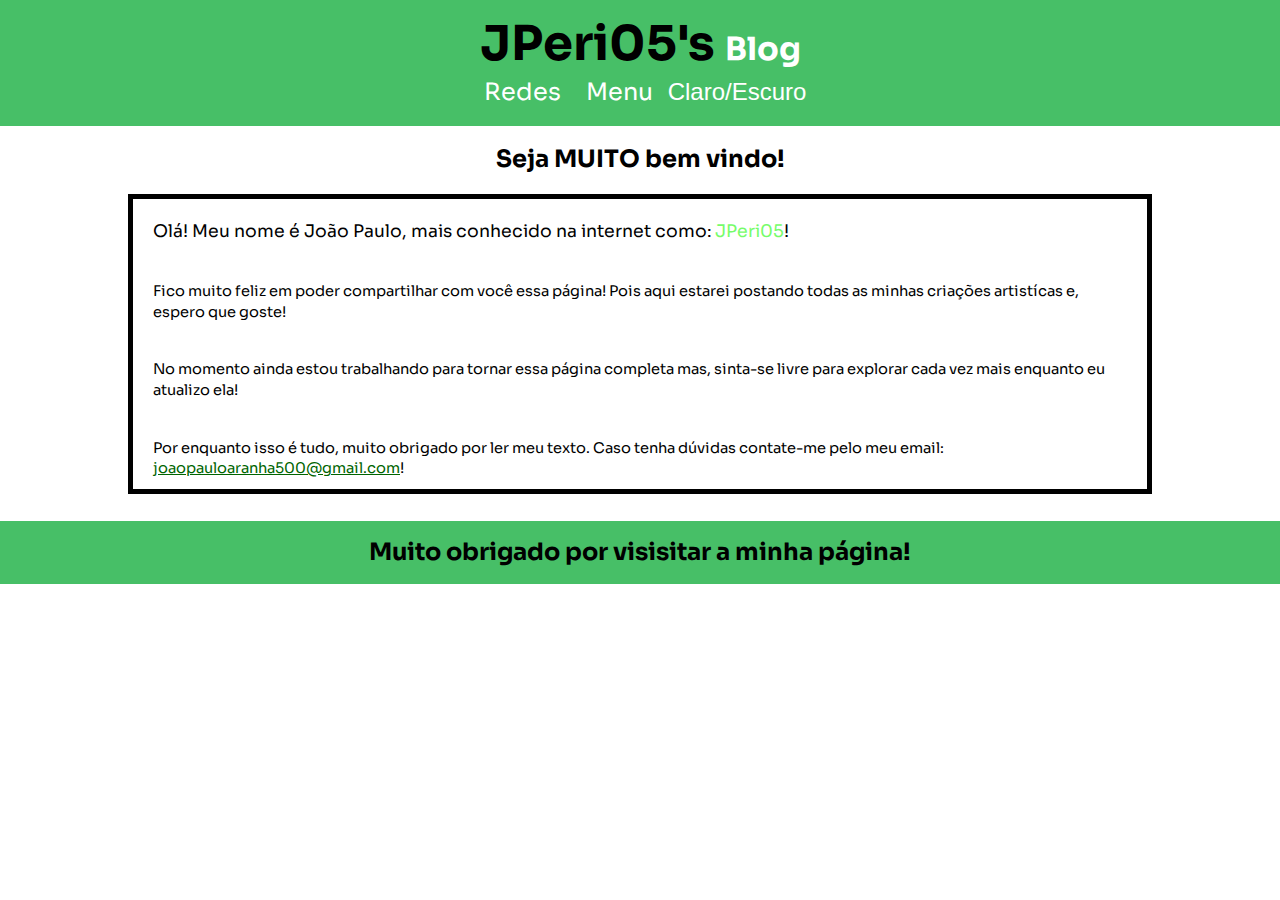
==== index.html @ 5de3185d "Acrescentando menu de navegação" ====
<!DOCTYPE html>
<html lang="pt-br">
<head>
    <meta charset="UTF-8">
    <meta name="viewport" content="width=device-width, initial-scale=1.0">
    <link rel="stylesheet" href="style.css">
    <title>JPeri05</title>
</head>
<body class="light-mode">
    <header>
        <div class="header-box">
            <h1 class="header-title">JPeri05's <span class="title-span">Blog</span></h1>
        </div>
        <div class="navbox">
          <nav class="navbar">
	<ul>
		<li><a href="#">Redes</a></li>
		<li>
			<a href="#">Menu</a>
			<ul>
				<li><a href="#">Sobre</a></li>
				<li><a href="#">Blog</a></li>
				<li><a href="#">Galeria</a></li>
			</ul>
		</li>
		<li><button id="toggle-button">Claro/Escuro</button></li>
	</ul>
</nav>
        </div>
    </header>
    <main>
        <section class="main-section">
            <h1 class="title">Seja MUITO bem vindo!</h1>
            <div class="main-box1">
                <article class="main-article">
                    <p>
                        <span class="article-span">Olá! Meu nome é João Paulo, mais conhecido na internet como:</span> <span class="name-span">JPeri05</span><span class="article-span">!</span>
                    </p>
                    <br>
                    <p>
                        Fico muito feliz em poder compartilhar com você essa página! Pois aqui estarei postando todas as minhas criações artistícas e, espero que goste!
                    </p>
                    <br>
                    <p>
                        No momento ainda estou trabalhando para tornar essa página completa mas, sinta-se livre para explorar cada vez mais enquanto eu atualizo ela!
                    </p>
                    <br>
                    <p>
                        Por enquanto isso é tudo, muito obrigado por ler meu texto. Caso tenha dúvidas contate-me pelo meu email: <span class="span-email">joaopauloaranha500@gmail.com</span>!
                    </p>
                </article>
            </div>
        </section>
    </main>
    <footer>
        <div>
            <article class="footer-text">
                <h1 class="footer-title">Muito obrigado por visisitar a minha página!</h1>
            </article>
        </div>
    </footer>
    <script src="javascript.js"></script>
</body>
</html>
---- style.css ----
@import url('https://fonts.googleapis.com/css2?family=Sora:wght@100;200;300;400;500;600;700;800&display=swap');
  
 * { 
     margin: 0; 
     padding: 0; 
     box-sizing: border-box; 
 } 
 :root { 
     --color-box: #47bf67;
     --darkcolor-box: #2d6e3e;
     --color-special: #76fc6a; 
 }
 @media (min-width: 1600px){
   body { 
     width: 100%; 
     height: 100vh; 
     font-size: 16pt; 
     font-family: 'Sora', sans-serif; 
 } 
 header { 
     width: 100%; 
     height: auto; 
     margin-bottom: 2vh;
     background-color: var(--color-box);
     padding: 15px;
 }
 .header-title { 
     font-size: 3rem; 
     text-align: left;
 } 
 .title-span { 
     font-size: 2rem; 
     color: #fff; 
 } 
 .title { 
     font-size: 2.5rem;
     line-height: 1.4;
 } 
 .main-section { 
     text-align: center;
     line-height: 1.4;
     margin-top: 2vh
 } 
 .main-box1 { 
     display: flex; 
     flex-direction: row; 
     justify-content: center; 
 } 
 .main-article { 
     width: 50%; 
     height: auto; 
     text-align: left; 
     line-height: 1.4; 
     padding: 20px 20px 10px 20px; 
     border: #000 5px solid; 
 } 
 .main-article p { 
     font-size: 20px; 
 } 
 .name-span { 
     font-size: 2rem; 
     color: var(--color-special); 
 } 
 .article-span { 
     font-size: 2rem; 
 } 
 .span-email { 
     color: darkgreen; 
     text-decoration: underline; 
 } 
 footer { 
     width: 100%; 
     height: auto; 
     margin-top: 2vh;
     background-color: var(--color-box);
     line-height: 1.4;
     padding: 15px;
 }
 .footer-title { 
     font-size: 2rem; 
 }
 }
 
 @media (max-width: 600px) {
 } 
 body { 
     width: 100%; 
     height: 100vh; 
     font-size: 20pt; 
     font-family: 'Sora', sans-serif; 
 } 
 header { 
     width: 100%; 
     height: auto; 
     margin-bottom: 2vh;
     background-color: var(--color-box);
     padding: 15px;
     line-height: 1.2;
     text-align: center;
 }
 .header-title { 
     font-size: 3rem; 
 } 
 .title-span { 
     font-size: 2rem; 
     color: #fff; 
 } 
 .title { 
     font-size: 1.5rem;
     text-align: center;
 } 
 .main-section { 
     text-align: center; 
 } 
 .main-box1 { 
     display: flex; 
     flex-direction: row; 
     justify-content: center; 
 } 
 .main-article { 
     margin-top: 20px; 
     width: 80%; 
     height: auto; 
     text-align: left; 
     line-height: 1.4; 
     padding: 20px 20px 10px 20px; 
     border: #000 5px solid; 
 } 
 .main-article p { 
     font-size: 11pt; 
 } 
 .name-span { 
     font-size: 13pt; 
     color: var(--color-special); 
 } 
 .article-span { 
     font-size: 13pt; 
 } 
 .span-email { 
     color: darkgreen; 
     text-decoration: underline; 
 } 
 footer { 
     width: 100%; 
     height: auto; 
     margin-top: 3vh;
     background-color: var(--color-box);
     line-height: 1.4;
     padding: 15px;
 }
 .footer-title { 
     font-size: 1.5rem;
     text-align: center;  
 }
.light-mode {
  background-color: #fff;
  color: #000;
}
.light-mode article {
  border-color: #000;
}
.dark-mode {
  background-color: #000;
  color: #fff;
}
.dark-mode article {
  border-color: #fff;
}
.dark-mode .title-span {
  color: #000;
}
.dark-mode header {
  background-color: var(--darkcolor-box);
}
.dark-mode footer {
  background-color: var(--darkcolor-box);
}
.light-mode .navbar li {
  background: var(--color-box);
}
.dark-mode .navbar li {
  background: var(--darkcolor-box);
}
.dark-mode .navbox {
  background: var(--darkcolor-box);
}
.dark-mode #toggle-button {
  background-color: var(--darkcolor-box);
  font-size: 1.5rem;
  color: #000;
  cursor: pointer;
  border: none;
}
.light-mode #toggle-button {
  background-color: var(--color-box);
  color: #fff;
  font-size: 1.5rem;
  cursor: pointer;
  border: none;
}
#toggle-button:hover {
  background-color: #333;
  color: #fff;
}
.light-mode .header-box {
  background: var(--color-box);
}
.dark-mode .header-box {
  background: var(--darkcolor-box);
}
 .light-mode .navbox {
    display: flex;
    flex-direction: row;
    background: var(--color-box);
  }
  .dark-mode .navbox {
    display: flex;
    flex-direction: row;
    background: var(--darkcolor-box);
  }
 .dark-mode .navbar {
   background-color: var(--darkcolor-box);
   position: relative;
   z-index: 999;
   width: 100%;
   font-size: 1.5rem;
   color: #fff;
 }
.light-mode .navbar {
		background-color: var(--color-box);
		position: relative;
		z-index: 999;
		width: 100%;
		font-size: 1.5rem;
		color: #000;
	}
	.dark-mode .navbar ul {
	  list-style-type: none;
	 background: var(--darkcolor-box);
	}
	.light-mode .navbar ul {
		list-style-type: none;
		background: var(--color-box);
	}
	.navbar li {
		display: inline-block;
	}
	.light-mode .navbar li a {
		color: white;
		display: block;
		padding: 5px 10px;
		text-decoration: none;
	}
	.dark-mode .navbar li a {
	  color: #000;
	  display: block;
	  padding: 5px 10px;
	  text-decoration: none;
	}
	.navbar ul ul {
		position: absolute;
		display: none;
	}
	.navbar ul ul li {
		display: block;
	}
	.navbar li:hover ul {
		display: block;
	}
	.navbar ul ul li a:hover {
		background-color: #555;
	}
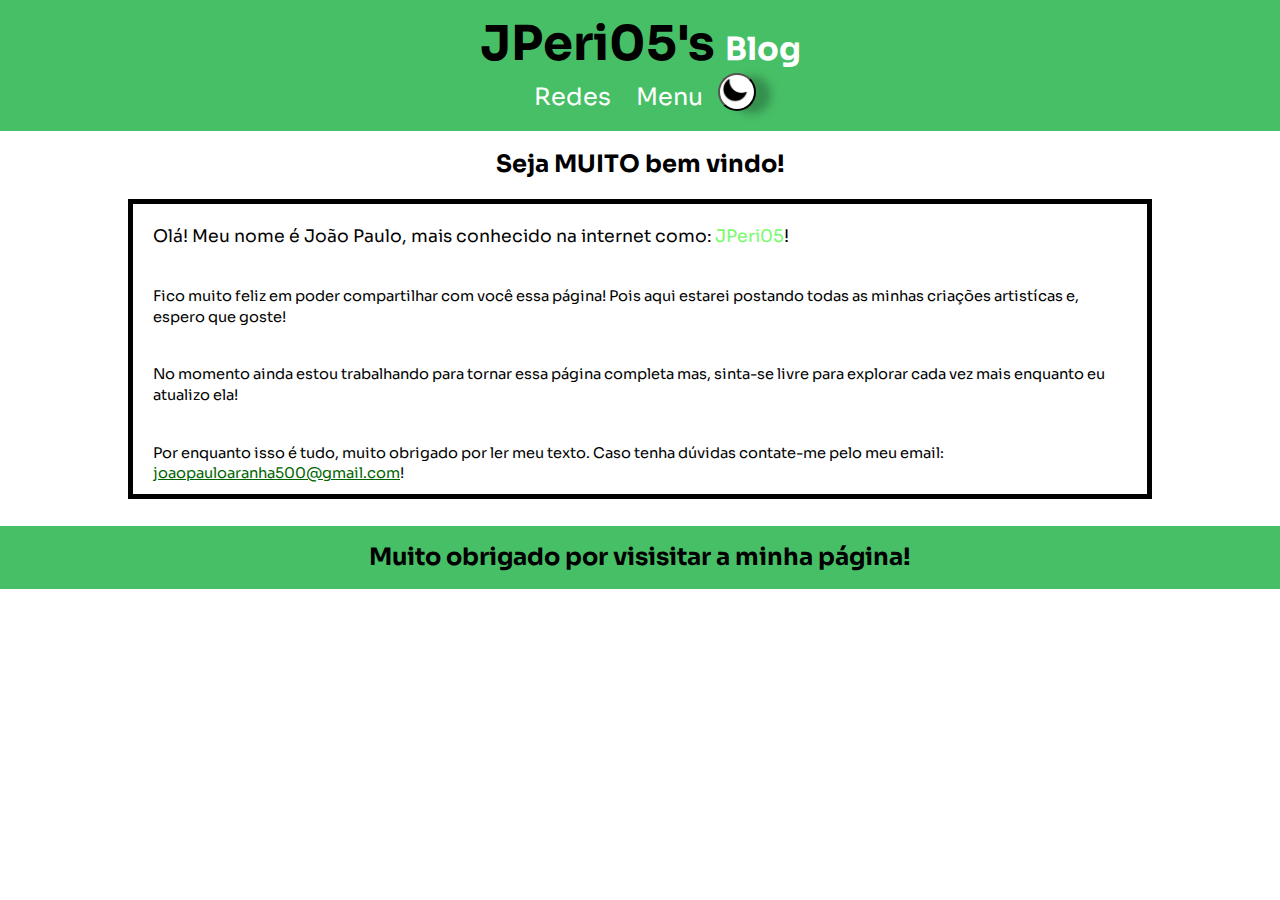
==== commit e86b971f: "Corrigndo modo escuro e  + novo estilo do botão" ====
--- a/index.html
+++ b/index.html
@@ -1,31 +1,38 @@
 <!DOCTYPE html>
 <html lang="pt-br">
+
 <head>
     <meta charset="UTF-8">
     <meta name="viewport" content="width=device-width, initial-scale=1.0">
     <link rel="stylesheet" href="style.css">
     <title>JPeri05</title>
 </head>
+
 <body class="light-mode">
     <header>
         <div class="header-box">
             <h1 class="header-title">JPeri05's <span class="title-span">Blog</span></h1>
         </div>
         <div class="navbox">
-          <nav class="navbar">
-	<ul>
-		<li><a href="#">Redes</a></li>
-		<li>
-			<a href="#">Menu</a>
-			<ul>
-				<li><a href="#">Sobre</a></li>
-				<li><a href="#">Blog</a></li>
-				<li><a href="#">Galeria</a></li>
-			</ul>
-		</li>
-		<li><button id="toggle-button">Claro/Escuro</button></li>
-	</ul>
-</nav>
+            <nav class="navbar">
+                <ul>
+                    <li><a href="#">Redes</a></li>
+                    <li>
+                        <a href="#">Menu</a>
+                        <ul>
+                            <li><a href="#">Sobre</a></li>
+                            <li><a href="#">Blog</a></li>
+                            <li><a href="#">Galeria</a></li>
+                        </ul>
+                    </li>
+                    <li>
+                        <div class="buttonSlider">
+                            <button id="toggle-button"><img src="./img/butao-darkmode.webp"
+                                    alt="botão-modoEscuro"></button>
+                        </div>
+                    </li>
+                </ul>
+            </nav>
         </div>
     </header>
     <main>
@@ -34,19 +41,23 @@
             <div class="main-box1">
                 <article class="main-article">
                     <p>
-                        <span class="article-span">Olá! Meu nome é João Paulo, mais conhecido na internet como:</span> <span class="name-span">JPeri05</span><span class="article-span">!</span>
+                        <span class="article-span">Olá! Meu nome é João Paulo, mais conhecido na internet como:</span>
+                        <span class="name-span">JPeri05</span><span class="article-span">!</span>
                     </p>
                     <br>
                     <p>
-                        Fico muito feliz em poder compartilhar com você essa página! Pois aqui estarei postando todas as minhas criações artistícas e, espero que goste!
+                        Fico muito feliz em poder compartilhar com você essa página! Pois aqui estarei postando todas as
+                        minhas criações artistícas e, espero que goste!
                     </p>
                     <br>
                     <p>
-                        No momento ainda estou trabalhando para tornar essa página completa mas, sinta-se livre para explorar cada vez mais enquanto eu atualizo ela!
+                        No momento ainda estou trabalhando para tornar essa página completa mas, sinta-se livre para
+                        explorar cada vez mais enquanto eu atualizo ela!
                     </p>
                     <br>
                     <p>
-                        Por enquanto isso é tudo, muito obrigado por ler meu texto. Caso tenha dúvidas contate-me pelo meu email: <span class="span-email">joaopauloaranha500@gmail.com</span>!
+                        Por enquanto isso é tudo, muito obrigado por ler meu texto. Caso tenha dúvidas contate-me pelo
+                        meu email: <span class="span-email">joaopauloaranha500@gmail.com</span>!
                     </p>
                 </article>
             </div>
@@ -61,4 +72,5 @@
     </footer>
     <script src="javascript.js"></script>
 </body>
+
 </html>--- a/style.css
+++ b/style.css
@@ -1,272 +1,363 @@
 @import url('https://fonts.googleapis.com/css2?family=Sora:wght@100;200;300;400;500;600;700;800&display=swap');
-  
- * { 
-     margin: 0; 
-     padding: 0; 
-     box-sizing: border-box; 
- } 
- :root { 
-     --color-box: #47bf67;
-     --darkcolor-box: #2d6e3e;
-     --color-special: #76fc6a; 
- }
- @media (min-width: 1600px){
-   body { 
-     width: 100%; 
-     height: 100vh; 
-     font-size: 16pt; 
-     font-family: 'Sora', sans-serif; 
- } 
- header { 
-     width: 100%; 
-     height: auto; 
-     margin-bottom: 2vh;
-     background-color: var(--color-box);
-     padding: 15px;
- }
- .header-title { 
-     font-size: 3rem; 
-     text-align: left;
- } 
- .title-span { 
-     font-size: 2rem; 
-     color: #fff; 
- } 
- .title { 
-     font-size: 2.5rem;
-     line-height: 1.4;
- } 
- .main-section { 
-     text-align: center;
-     line-height: 1.4;
-     margin-top: 2vh
- } 
- .main-box1 { 
-     display: flex; 
-     flex-direction: row; 
-     justify-content: center; 
- } 
- .main-article { 
-     width: 50%; 
-     height: auto; 
-     text-align: left; 
-     line-height: 1.4; 
-     padding: 20px 20px 10px 20px; 
-     border: #000 5px solid; 
- } 
- .main-article p { 
-     font-size: 20px; 
- } 
- .name-span { 
-     font-size: 2rem; 
-     color: var(--color-special); 
- } 
- .article-span { 
-     font-size: 2rem; 
- } 
- .span-email { 
-     color: darkgreen; 
-     text-decoration: underline; 
- } 
- footer { 
-     width: 100%; 
-     height: auto; 
-     margin-top: 2vh;
-     background-color: var(--color-box);
-     line-height: 1.4;
-     padding: 15px;
- }
- .footer-title { 
-     font-size: 2rem; 
- }
- }
- 
- @media (max-width: 600px) {
- } 
- body { 
-     width: 100%; 
-     height: 100vh; 
-     font-size: 20pt; 
-     font-family: 'Sora', sans-serif; 
- } 
- header { 
-     width: 100%; 
-     height: auto; 
-     margin-bottom: 2vh;
-     background-color: var(--color-box);
-     padding: 15px;
-     line-height: 1.2;
-     text-align: center;
- }
- .header-title { 
-     font-size: 3rem; 
- } 
- .title-span { 
-     font-size: 2rem; 
-     color: #fff; 
- } 
- .title { 
-     font-size: 1.5rem;
-     text-align: center;
- } 
- .main-section { 
-     text-align: center; 
- } 
- .main-box1 { 
-     display: flex; 
-     flex-direction: row; 
-     justify-content: center; 
- } 
- .main-article { 
-     margin-top: 20px; 
-     width: 80%; 
-     height: auto; 
-     text-align: left; 
-     line-height: 1.4; 
-     padding: 20px 20px 10px 20px; 
-     border: #000 5px solid; 
- } 
- .main-article p { 
-     font-size: 11pt; 
- } 
- .name-span { 
-     font-size: 13pt; 
-     color: var(--color-special); 
- } 
- .article-span { 
-     font-size: 13pt; 
- } 
- .span-email { 
-     color: darkgreen; 
-     text-decoration: underline; 
- } 
- footer { 
-     width: 100%; 
-     height: auto; 
-     margin-top: 3vh;
-     background-color: var(--color-box);
-     line-height: 1.4;
-     padding: 15px;
- }
- .footer-title { 
-     font-size: 1.5rem;
-     text-align: center;  
- }
+
+* {
+  margin: 0;
+  padding: 0;
+  box-sizing: border-box;
+}
+
+:root {
+  --color-box: #47bf67;
+  --darkcolor-box: #2d6e3e;
+  --color-special: #76fc6a;
+}
+
+@media (min-width: 1600px) {
+  body {
+    width: 100%;
+    height: 100vh;
+    font-size: 16pt;
+    font-family: 'Sora', sans-serif;
+  }
+
+  header {
+    width: 100%;
+    height: auto;
+    margin-bottom: 2vh;
+    background-color: var(--color-box);
+    padding: 15px;
+  }
+
+  .header-title {
+    font-size: 3rem;
+    text-align: left;
+  }
+
+  .buttonSlider {
+    width: 100px;
+    height: 40px;
+    border-radius: 130px;
+    background: #000;
+    justify-content: left;
+    padding-top: 1px;
+    padding-bottom: 1px;
+    padding-left: 3px;
+  }
+
+  .dark-mode .buttonSlider {
+    width: auto;
+    height: 40px;
+    border-radius: 130px;
+    background: #000;
+    justify-content: right;
+  }
+
+  .title-span {
+    font-size: 2rem;
+    color: #fff;
+  }
+
+  .title {
+    font-size: 2.5rem;
+    line-height: 1.4;
+  }
+
+  .main-section {
+    text-align: center;
+    line-height: 1.4;
+    margin-top: 2vh
+  }
+
+  .main-box1 {
+    display: flex;
+    flex-direction: row;
+    justify-content: center;
+  }
+
+  .main-article {
+    width: 50%;
+    height: auto;
+    text-align: left;
+    line-height: 1.4;
+    padding: 20px 20px 10px 20px;
+    border: #000 5px solid;
+  }
+
+  .main-article p {
+    font-size: 20px;
+  }
+
+  .name-span {
+    font-size: 2rem;
+    color: var(--color-special);
+  }
+
+  .article-span {
+    font-size: 2rem;
+  }
+
+  .span-email {
+    color: darkgreen;
+    text-decoration: underline;
+  }
+
+  footer {
+    width: 100%;
+    height: auto;
+    margin-top: 2vh;
+    background-color: var(--color-box);
+    line-height: 1.4;
+    padding: 15px;
+  }
+
+  .footer-title {
+    font-size: 2rem;
+  }
+}
+
+@media (max-width: 600px) {}
+
+body {
+  width: 100%;
+  height: 100vh;
+  font-size: 20pt;
+  font-family: 'Sora', sans-serif;
+}
+
+header {
+  width: 100%;
+  height: auto;
+  margin-bottom: 2vh;
+  background-color: var(--color-box);
+  padding: 15px;
+  line-height: 1.2;
+  text-align: center;
+}
+
+.header-title {
+  font-size: 3rem;
+}
+
+.title-span {
+  font-size: 2rem;
+  color: #fff;
+}
+
+.title {
+  font-size: 1.5rem;
+  text-align: center;
+}
+
+.main-section {
+  text-align: center;
+}
+
+.main-box1 {
+  display: flex;
+  flex-direction: row;
+  justify-content: center;
+}
+
+.main-article {
+  margin-top: 20px;
+  width: 80%;
+  height: auto;
+  text-align: left;
+  line-height: 1.4;
+  padding: 20px 20px 10px 20px;
+  border: #000 5px solid;
+}
+
+.main-article p {
+  font-size: 11pt;
+}
+
+.name-span {
+  font-size: 13pt;
+  color: var(--color-special);
+}
+
+.article-span {
+  font-size: 13pt;
+}
+
+.span-email {
+  color: darkgreen;
+  text-decoration: underline;
+}
+
+footer {
+  width: 100%;
+  height: auto;
+  margin-top: 3vh;
+  background-color: var(--color-box);
+  line-height: 1.4;
+  padding: 15px;
+}
+
+.footer-title {
+  font-size: 1.5rem;
+  text-align: center;
+}
+
 .light-mode {
   background-color: #fff;
   color: #000;
 }
+
 .light-mode article {
   border-color: #000;
 }
+
 .dark-mode {
   background-color: #000;
   color: #fff;
 }
+
 .dark-mode article {
   border-color: #fff;
 }
+
 .dark-mode .title-span {
   color: #000;
 }
+
 .dark-mode header {
   background-color: var(--darkcolor-box);
 }
+
 .dark-mode footer {
   background-color: var(--darkcolor-box);
 }
+
 .light-mode .navbar li {
   background: var(--color-box);
 }
+
 .dark-mode .navbar li {
   background: var(--darkcolor-box);
 }
+
 .dark-mode .navbox {
   background: var(--darkcolor-box);
 }
+
+#toggle-button {
+  fill: #fff;
+  background-color: #fff;
+  filter: drop-shadow(15px 3px 4px rgba(0, 0, 0, 0.25));
+  width: 38px;
+  height: 38px;
+  border-radius: 50%;
+  font-size: 10pt;
+  display: flex;
+}
+
 .dark-mode #toggle-button {
+  fill: #fff;
+  background-color: #fff;
+  filter: drop-shadow(15px 3px 4px rgba(0, 0, 0, 0.25));
+  width: 38px;
+  height: 38px;
+  border-radius: 50%;
+  font-size: 10pt;
+  display: flex;
+}
+
+#toggle-button img {
+  width: 30px;
+  height: 30px;
+}
+
+#toggle-button:hover {
+  background-color: #888;
+  color: #fff;
+}
+
+.dark-mode #toggle-button:hover {
+  background-color: #888;
+  color: #000;
+}
+
+.header-box {
+  background: var(--color-box);
+}
+
+.dark-mode .header-box {
+  background: var(--darkcolor-box);
+}
+
+.navbox {
+  display: flex;
+  flex-direction: row;
+  background: var(--color-box);
+}
+
+.dark-mode .navbox {
+  display: flex;
+  flex-direction: row;
+  background: var(--darkcolor-box);
+}
+
+.dark-mode .navbar {
   background-color: var(--darkcolor-box);
+  position: relative;
+  z-index: 999;
+  width: 100%;
   font-size: 1.5rem;
-  color: #000;
-  cursor: pointer;
-  border: none;
-}
-.light-mode #toggle-button {
+  color: #fff;
+}
+
+.navbar {
   background-color: var(--color-box);
-  color: #fff;
+  position: relative;
+  z-index: 999;
+  width: 100%;
   font-size: 1.5rem;
-  cursor: pointer;
-  border: none;
-}
-#toggle-button:hover {
-  background-color: #333;
-  color: #fff;
-}
-.light-mode .header-box {
+  color: #000;
+}
+
+.dark-mode .navbar ul {
+  list-style-type: none;
+  background: var(--darkcolor-box);
+}
+
+.navbar ul {
+  list-style-type: none;
   background: var(--color-box);
 }
-.dark-mode .header-box {
-  background: var(--darkcolor-box);
-}
- .light-mode .navbox {
-    display: flex;
-    flex-direction: row;
-    background: var(--color-box);
-  }
-  .dark-mode .navbox {
-    display: flex;
-    flex-direction: row;
-    background: var(--darkcolor-box);
-  }
- .dark-mode .navbar {
-   background-color: var(--darkcolor-box);
-   position: relative;
-   z-index: 999;
-   width: 100%;
-   font-size: 1.5rem;
-   color: #fff;
- }
-.light-mode .navbar {
-		background-color: var(--color-box);
-		position: relative;
-		z-index: 999;
-		width: 100%;
-		font-size: 1.5rem;
-		color: #000;
-	}
-	.dark-mode .navbar ul {
-	  list-style-type: none;
-	 background: var(--darkcolor-box);
-	}
-	.light-mode .navbar ul {
-		list-style-type: none;
-		background: var(--color-box);
-	}
-	.navbar li {
-		display: inline-block;
-	}
-	.light-mode .navbar li a {
-		color: white;
-		display: block;
-		padding: 5px 10px;
-		text-decoration: none;
-	}
-	.dark-mode .navbar li a {
-	  color: #000;
-	  display: block;
-	  padding: 5px 10px;
-	  text-decoration: none;
-	}
-	.navbar ul ul {
-		position: absolute;
-		display: none;
-	}
-	.navbar ul ul li {
-		display: block;
-	}
-	.navbar li:hover ul {
-		display: block;
-	}
-	.navbar ul ul li a:hover {
-		background-color: #555;
-	}+
+.navbar li {
+  display: inline-block;
+}
+
+.navbar li a {
+  color: white;
+  display: block;
+  padding: 5px 10px;
+  text-decoration: none;
+}
+
+.dark-mode .navbar li a {
+  color: #000;
+  display: block;
+  padding: 5px 10px;
+  text-decoration: none;
+}
+
+.navbar ul ul {
+  position: absolute;
+  display: none;
+}
+
+.navbar ul ul li {
+  display: block;
+}
+
+.navbar li:hover ul {
+  display: block;
+}
+
+.navbar ul ul li a:hover {
+  background-color: #555;
+}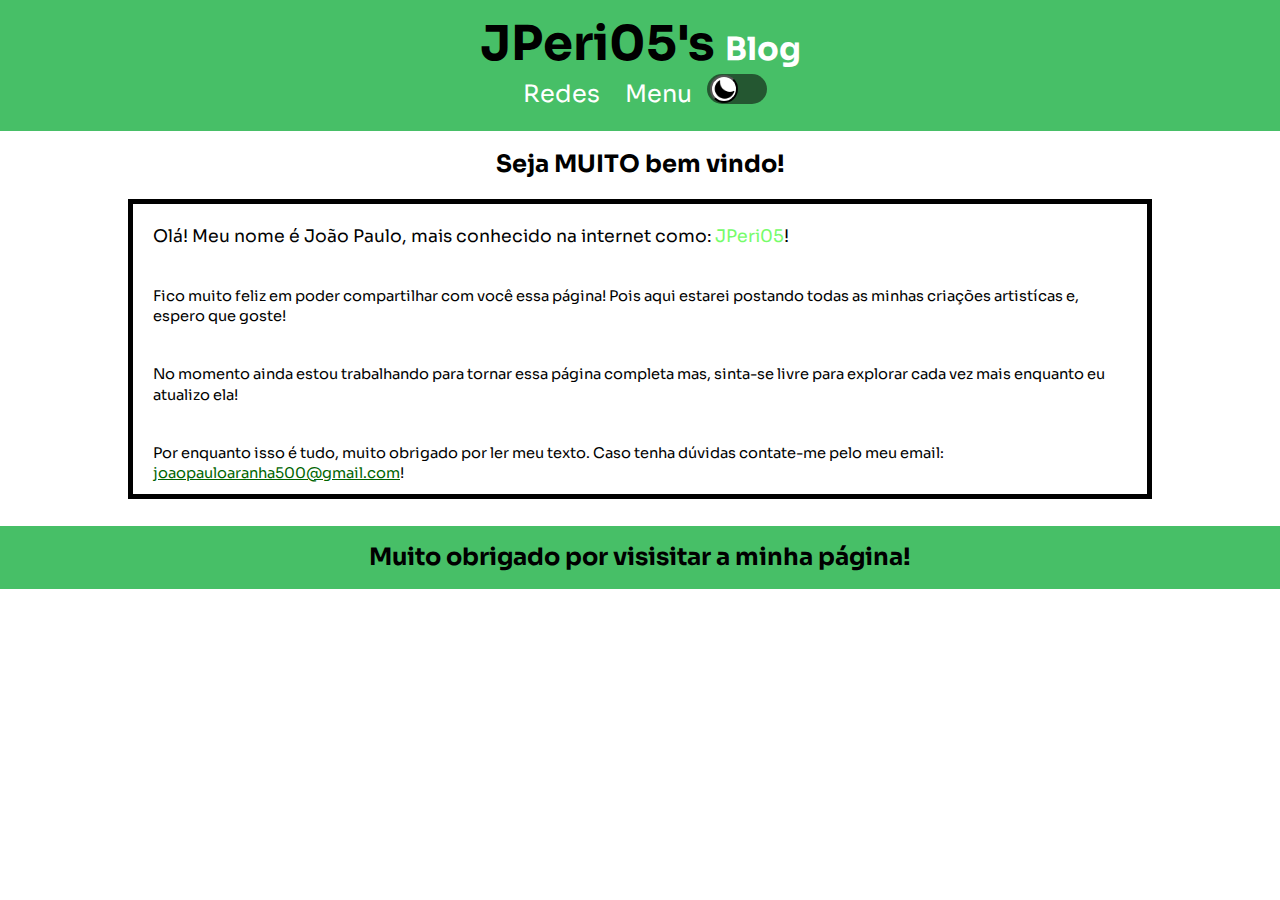
==== commit 632f1cf8: "melhorando transição do tema da página e add icon" ====
--- a/index.html
+++ b/index.html
@@ -4,6 +4,7 @@
 <head>
     <meta charset="UTF-8">
     <meta name="viewport" content="width=device-width, initial-scale=1.0">
+    <link rel="shortcut icon" href="./img/jperi05-logo-site.ico" type="image/x-icon">
     <link rel="stylesheet" href="style.css">
     <title>JPeri05</title>
 </head>
--- a/style.css
+++ b/style.css
@@ -8,7 +8,9 @@
 
 :root {
   --color-box: #47bf67;
+  --lighter-color: #3da859;
   --darkcolor-box: #2d6e3e;
+  --darker-color: #245731;
   --color-special: #76fc6a;
 }
 
@@ -30,7 +32,7 @@
 
   .header-title {
     font-size: 3rem;
-    text-align: left;
+    text-align: center;
   }
 
   .buttonSlider {
@@ -45,7 +47,7 @@
   }
 
   .dark-mode .buttonSlider {
-    width: auto;
+    width: 100px;
     height: 40px;
     border-radius: 130px;
     background: #000;
@@ -110,9 +112,6 @@
     padding: 15px;
   }
 
-  .footer-title {
-    font-size: 2rem;
-  }
 }
 
 @media (max-width: 600px) {}
@@ -136,6 +135,32 @@
 
 .header-title {
   font-size: 3rem;
+}
+
+.buttonSlider {
+  width: 60px;
+  height: 30px;
+  border-radius: 130px;
+  background: var(--darker-color);
+  display: flex;
+  justify-content: start;
+  padding-top: 1px;
+  padding-bottom: 1px;
+  padding-left: 3px;
+  transition: all .5s;
+}
+
+.dark-mode .buttonSlider {
+  width: 60px;
+  height: 30px;
+  border-radius: 130px;
+  background: var(--lighter-color);
+  display: flex;
+  justify-content: end;
+  padding-top: 1px;
+  padding-bottom: 1px;
+  padding-left: 3px;
+  transition: all .5s;
 }
 
 .title-span {
@@ -203,6 +228,7 @@
 .light-mode {
   background-color: #fff;
   color: #000;
+  transition: all .5s;
 }
 
 .light-mode article {
@@ -212,6 +238,7 @@
 .dark-mode {
   background-color: #000;
   color: #fff;
+  transition: all .5s;
 }
 
 .dark-mode article {
@@ -245,28 +272,32 @@
 #toggle-button {
   fill: #fff;
   background-color: #fff;
-  filter: drop-shadow(15px 3px 4px rgba(0, 0, 0, 0.25));
-  width: 38px;
-  height: 38px;
+  width: 28px;
+  height: 28px;
   border-radius: 50%;
   font-size: 10pt;
   display: flex;
+  transition: all .5s;
 }
 
 .dark-mode #toggle-button {
   fill: #fff;
   background-color: #fff;
-  filter: drop-shadow(15px 3px 4px rgba(0, 0, 0, 0.25));
-  width: 38px;
-  height: 38px;
+  width: 28px;
+  height: 28px;
   border-radius: 50%;
   font-size: 10pt;
   display: flex;
 }
 
 #toggle-button img {
-  width: 30px;
-  height: 30px;
+  width: 25px;
+  height: 25px;
+}
+
+.dark-mode #toggle-button img {
+  width: 25px;
+  height: 25;
 }
 
 #toggle-button:hover {
@@ -325,6 +356,7 @@
 .navbar ul {
   list-style-type: none;
   background: var(--color-box);
+  line-height: 1.4
 }
 
 .navbar li {
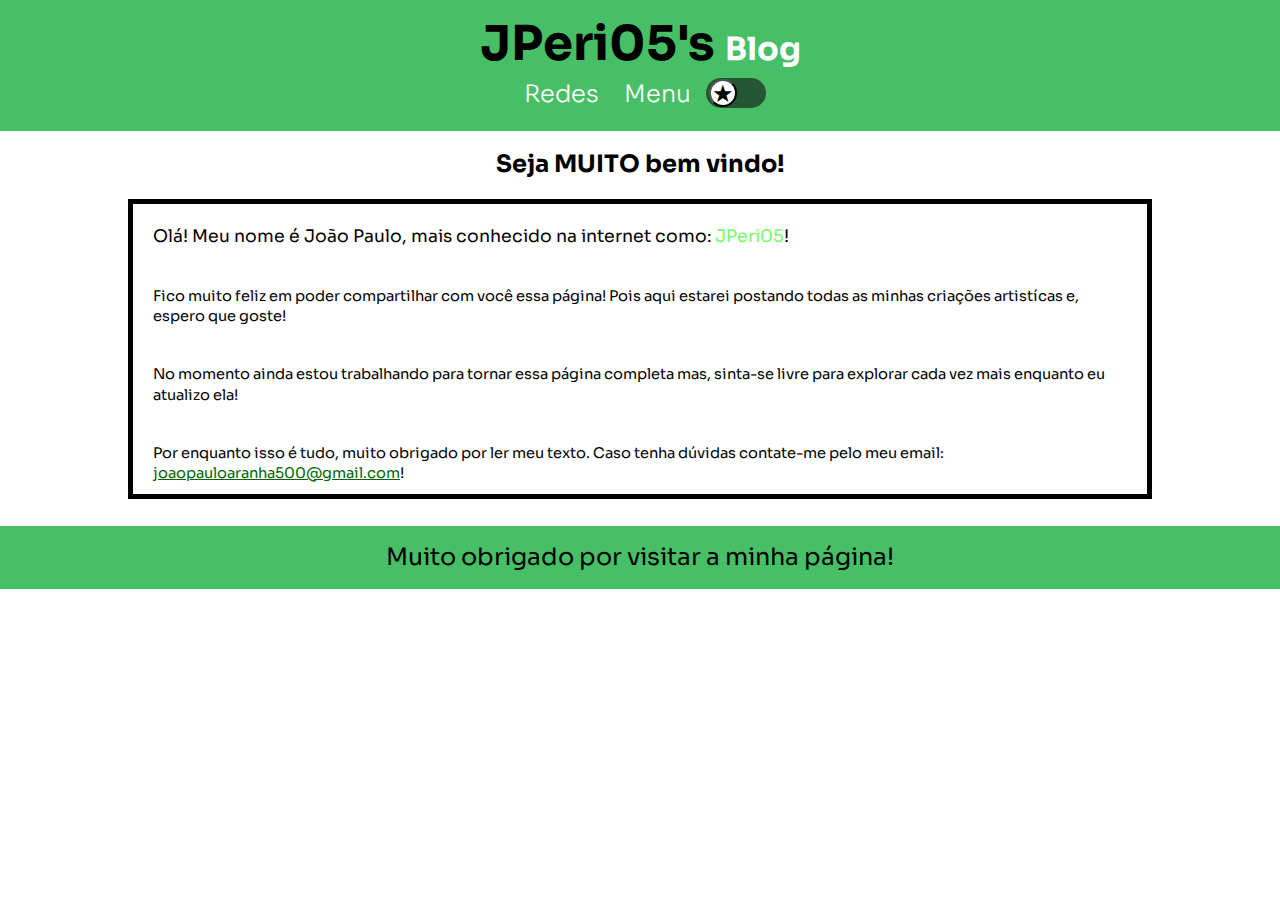
==== commit 60a0b50e: "Mudando símbolo do botão darkmode e peso das fontes" ====
--- a/index.html
+++ b/index.html
@@ -21,15 +21,14 @@
                     <li>
                         <a href="#">Menu</a>
                         <ul>
-                            <li><a href="#">Sobre</a></li>
+                            <li><a href="sobre-mim.html">Sobre</a></li>
                             <li><a href="#">Blog</a></li>
                             <li><a href="#">Galeria</a></li>
                         </ul>
                     </li>
                     <li>
                         <div class="buttonSlider">
-                            <button id="toggle-button"><img src="./img/butao-darkmode.webp"
-                                    alt="botão-modoEscuro"></button>
+                            <button id="toggle-button">★</button>
                         </div>
                     </li>
                 </ul>
@@ -67,7 +66,7 @@
     <footer>
         <div>
             <article class="footer-text">
-                <h1 class="footer-title">Muito obrigado por visisitar a minha página!</h1>
+                <h1 class="footer-title">Muito obrigado por visitar a minha página!</h1>
             </article>
         </div>
     </footer>
--- a/style.css
+++ b/style.css
@@ -12,6 +12,7 @@
   --darkcolor-box: #2d6e3e;
   --darker-color: #245731;
   --color-special: #76fc6a;
+  --neutral-gray: #999;
 }
 
 @media (min-width: 1600px) {
@@ -223,6 +224,7 @@
 .footer-title {
   font-size: 1.5rem;
   text-align: center;
+  font-weight: 400;
 }
 
 .light-mode {
@@ -275,7 +277,10 @@
   width: 28px;
   height: 28px;
   border-radius: 50%;
-  font-size: 10pt;
+  font-size: 18pt;
+  text-align: center;
+  padding: 1px;
+  line-height: 1.0;
   display: flex;
   transition: all .5s;
 }
@@ -286,18 +291,12 @@
   width: 28px;
   height: 28px;
   border-radius: 50%;
-  font-size: 10pt;
-  display: flex;
-}
-
-#toggle-button img {
-  width: 25px;
-  height: 25px;
-}
-
-.dark-mode #toggle-button img {
-  width: 25px;
-  height: 25;
+  font-size: 18pt;
+  text-align: center;
+  padding: 1px;
+  line-height: 1.0;
+  display: flex;
+  transition: all .5s;
 }
 
 #toggle-button:hover {
@@ -368,6 +367,7 @@
   display: block;
   padding: 5px 10px;
   text-decoration: none;
+  font-weight: 300;
 }
 
 .dark-mode .navbar li a {
@@ -392,4 +392,36 @@
 
 .navbar ul ul li a:hover {
   background-color: #555;
+}
+
+.table-sobre {
+  width: 80%;
+  height: auto;
+  margin: auto;
+  padding: 5px;
+  font-size: 14pt;
+  background-color: #fff;
+  border: 3px #000 solid;
+}
+
+.table-sobre th {
+  text-align: left;
+  padding-left: 10%;
+  font-weight: 200;
+}
+
+.dark-mode .table-sobre {
+  width: 80%;
+  height: auto;
+  margin: auto;
+  padding: 5px;
+  font-size: 14pt;
+  background-color: #000;
+  border: 3px #fff solid;
+  color: #fff;
+}
+
+.dark-mode .table-sobre th {
+  text-align: left;
+  padding-left: 10%;
 }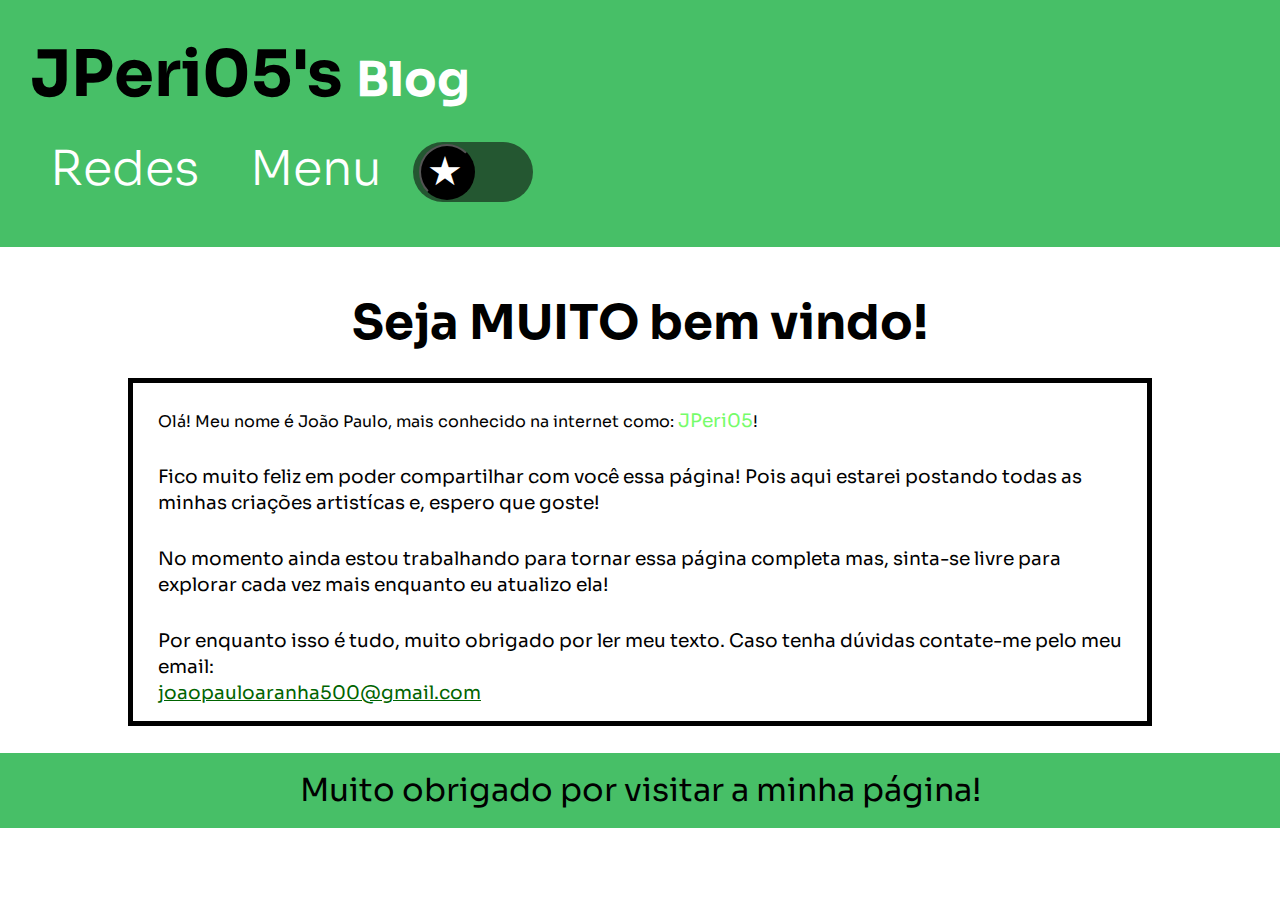
==== commit 52e61b80: "Atualizando página Sobre mim" ====
--- a/index.html
+++ b/index.html
@@ -57,7 +57,10 @@
                     <br>
                     <p>
                         Por enquanto isso é tudo, muito obrigado por ler meu texto. Caso tenha dúvidas contate-me pelo
-                        meu email: <span class="span-email">joaopauloaranha500@gmail.com</span>!
+                        meu email:
+                    </p>
+                    <p>
+                      <span class="span-email">joaopauloaranha500@gmail.com</span>
                     </p>
                 </article>
             </div>
--- a/style.css
+++ b/style.css
@@ -15,413 +15,700 @@
   --neutral-gray: #999;
 }
 
-@media (min-width: 1600px) {
+@media (max-width: 1600px) {
   body {
     width: 100%;
     height: 100vh;
     font-size: 16pt;
     font-family: 'Sora', sans-serif;
   }
+  
+  header {
+    width: 100%;
+    height: auto;
+    margin-bottom: 5vh;
+    background-color: var(--color-box);
+    padding: 30px;
+    line-height: 1.4;
+    text-align: start;
+  }
+  
+  .header-title {
+    font-size: 4rem;
+    text-align: left;
+  }
+  
+  .buttonSlider {
+    width: 120px;
+    height: 60px;
+    border-radius: 130px;
+    background: var(--darker-color);
+    display: flex;
+    justify-content: start;
+    padding-top: 2px;
+    padding-bottom: 2px;
+    padding-left: 6px;
+    transition: all .5s;
+  }
+  
+  .dark-mode .buttonSlider {
+    width: 120px;
+    height: 60px;
+    border-radius: 130px;
+    background: var(--lighter-color);
+    display: flex;
+    justify-content: end;
+    padding-top: 2px;
+    padding-bottom: 2px;
+    padding-left: 6px;
+    transition: all .5s;
+  }
+  
+  .title-span {
+    font-size: 3rem;
+    color: #fff;
+  }
+  
+  .title {
+    font-size: 3rem;
+    text-align: center;
+  }
+  
+  .main-section {
+    text-align: center;
+  }
+  
+  .main-box1 {
+    display: flex;
+    flex-direction: row;
+    justify-content: center;
+  }
+  
+  .main-article {
+    margin-top: 25px;
+    width: 80%;
+    height: auto;
+    text-align: left;
+    line-height: 1.4;
+    padding: 25px 25px 15px 25px;
+    border: #000 5px solid;
+  }
+  
+  .main-article p {
+    font-size: 14pt;
+  }
+  
+  .name-span {
+    font-size: 14pt;
+    color: var(--color-special);
+  }
+  
+  .article-span {
+    font-size: 12pt;
+  }
+  
+  .span-email {
+    color: darkgreen;
+    text-decoration: underline;
+  }
+  
+  footer {
+    width: 100%;
+    height: auto;
+    margin-top: 3vh;
+    background-color: var(--color-box);
+    line-height: 1.4;
+    padding: 15px;
+  }
+  
+  .footer-title {
+    font-size: 2rem;
+    text-align: center;
+    font-weight: 400;
+  }
+  
+  .light-mode {
+    background-color: #fff;
+    color: #000;
+    transition: all .5s;
+  }
+  
+  .light-mode article {
+    border-color: #000;
+  }
+  
+  .dark-mode {
+    background-color: #000;
+    color: #fff;
+    transition: all .5s;
+  }
+  
+  .dark-mode article {
+    border-color: #fff;
+  }
+  
+  .dark-mode .title-span {
+    color: #000;
+  }
+  
+  .dark-mode header {
+    background-color: var(--darkcolor-box);
+  }
+  
+  .dark-mode footer {
+    background-color: var(--darkcolor-box);
+  }
+  
+  .light-mode .navbar li {
+    background: var(--color-box);
+  }
+  
+  .dark-mode .navbar li {
+    background: var(--darkcolor-box);
+  }
+  
+  .dark-mode .navbox {
+    background: var(--darkcolor-box);
+  }
+  
+  #toggle-button {
+    fill: #fff;
+    color: #fff;
+    background-color: #000;
+    width: 56px;
+    height: 56px;
+    border-radius: 50%;
+    font-size: 30pt;
+    line-height: 1.0;
+    text-align: center;
+    padding: 5px;
+    padding-left: 6px;
+    display: flex;
+    transition: all .5s;
+  }
+  
+  .dark-mode #toggle-button {
+    fill: #fff;
+    color: #000;
+    background-color: #fff;
+    width: 56px;
+    height: 56px;
+    border-radius: 50%;
+    font-size: 30pt;
+    line-height: 1.0;
+    text-align: center;
+    padding: 5px;
+    padding-left: 8px;
+    display: flex;
+    transition: all .5s;
+  }
+  
+  #toggle-button:hover {
+    background-color: #888;
+    color: #fff;
+  }
+  
+  .dark-mode #toggle-button:hover {
+    background-color: #888;
+    color: #000;
+  }
+  
+  .header-box {
+    background: var(--color-box);
+  }
+  
+  .dark-mode .header-box {
+    background: var(--darkcolor-box);
+  }
+  
+  .navbox {
+    display: flex;
+    flex-direction: row;
+    justify-content: center;
+    background: var(--color-box);
+  }
+  
+  .dark-mode .navbox {
+    display: flex;
+    flex-direction: row;
+    justify-content: center;
+    background: var(--darkcolor-box);
+  }
+  
+  .dark-mode .navbar {
+    background-color: var(--darkcolor-box);
+    position: relative;
+    z-index: 999;
+    width: 100%;
+    font-size: 3rem;
+    color: #fff;
+  }
+  
+  .navbar {
+    background-color: var(--color-box);
+    position: relative;
+    z-index: 999;
+    width: 100%;
+    font-size: 3rem;
+    color: #000;
+  }
+  
+  .dark-mode .navbar ul {
+    list-style-type: none;
+    background: var(--darkcolor-box);
+  }
+  
+  .navbar ul {
+    list-style-type: none;
+    background: var(--color-box);
+    line-height: 1.4
+  }
+  
+  .navbar li {
+    display: inline-block;
+  }
+  
+  .navbar li a {
+    color: white;
+    display: block;
+    padding: 15px 20px;
+    text-decoration: none;
+    font-weight: 300;
+  }
+  
+  .dark-mode .navbar li a {
+    color: #000;
+    display: block;
+    padding: 15px 20px;
+    text-decoration: none;
+  }
+  
+  .navbar ul ul {
+    position: absolute;
+    display: none;
+  }
+  
+  .navbar ul ul li {
+    display: block;
+  }
+  
+  .navbar li:hover ul {
+    display: block;
+  }
+  
+  .navbar ul ul li a:hover {
+    background-color: #555;
+  }
+  
+  .table-sobre {
+    width: 70%;
+    height: auto;
+    margin: auto;
+    padding: 15px;
+    font-size: 30pt;
+    background-color: #fff;
+    border: 5px #000 solid;
+  }
+  
+  .table-sobre th {
+    text-align: left;
+    padding: 5px;
+    padding-right: 0;
+    font-weight: 500;
+  }
+  
+  .table-sobre td {
+    text-align: right;
+    padding: 5px;
+    padding-left: 0;
+    font-weight: 300;
+  }
+  
+  .dark-mode .table-sobre {
+    width: 70%;
+    height: auto;
+    margin: auto;
+    padding: 15px;
+    font-size: 30pt;
+    background-color: #000;
+    border: 5px #fff solid;
+    color: #fff;
+  }
+  
+  .dark-mode .table-sobre th {
+    text-align: left;
+    padding: 5px;
+    padding-right: 0;
+    font-weight: 500;
+  }
+  
+  .dark-mode .table-sobre td {
+    text-align: right;
+    padding: 5px;
+    padding-left: 0;
+    font-weight: 300;
+  }
+  
+  .espere {
+    margin-top: 5vh;
+    display: flex;
+    justify-content: center;
+  }
+  
+  .espere img {
+    width: 800px;
+    height: auto;
+    display: flex;
+  }
+}
 
+@media (max-width: 600px) {
+  body {
+    width: 100%;
+    height: 100vh;
+    font-size: 20pt;
+    font-family: 'Sora', sans-serif;
+    font-weight: 200;
+  }
+  
   header {
     width: 100%;
     height: auto;
     margin-bottom: 2vh;
     background-color: var(--color-box);
     padding: 15px;
-  }
-
+    line-height: 1.2;
+    text-align: center;
+  }
+  
   .header-title {
     font-size: 3rem;
     text-align: center;
-  }
-
+    font-weight: 500;
+  }
+  
   .buttonSlider {
-    width: 100px;
-    height: 40px;
+    width: 60px;
+    height: 30px;
     border-radius: 130px;
-    background: #000;
-    justify-content: left;
+    background: var(--darker-color);
+    display: flex;
+    justify-content: start;
     padding-top: 1px;
     padding-bottom: 1px;
     padding-left: 3px;
-  }
-
+    transition: all .5s;
+  }
+  
   .dark-mode .buttonSlider {
-    width: 100px;
-    height: 40px;
+    width: 60px;
+    height: 30px;
     border-radius: 130px;
-    background: #000;
-    justify-content: right;
-  }
-
+    background: var(--lighter-color);
+    display: flex;
+    justify-content: end;
+    padding-top: 1px;
+    padding-bottom: 1px;
+    padding-left: 3px;
+    transition: all .5s;
+  }
+  
   .title-span {
     font-size: 2rem;
     color: #fff;
   }
-
+  
   .title {
-    font-size: 2.5rem;
-    line-height: 1.4;
-  }
-
+    font-size: 1.5rem;
+    text-align: center;
+    font-weight: 400;
+  }
+  
   .main-section {
     text-align: center;
-    line-height: 1.4;
-    margin-top: 2vh
-  }
-
+  }
+  
   .main-box1 {
     display: flex;
     flex-direction: row;
     justify-content: center;
   }
-
+  
   .main-article {
-    width: 50%;
+    margin-top: 20px;
+    width: 80%;
     height: auto;
     text-align: left;
     line-height: 1.4;
     padding: 20px 20px 10px 20px;
     border: #000 5px solid;
   }
-
+  
   .main-article p {
-    font-size: 20px;
-  }
-
+    font-size: 11pt;
+  }
+  
   .name-span {
-    font-size: 2rem;
+    font-size: 13pt;
     color: var(--color-special);
-  }
-
+    font-weight: 450;
+  }
+  
   .article-span {
-    font-size: 2rem;
-  }
-
+    font-size: 13pt;
+    font-weight: 300;
+  }
+  
   .span-email {
     color: darkgreen;
     text-decoration: underline;
-  }
-
+    font-weight: 600;
+  }
+  
   footer {
     width: 100%;
     height: auto;
-    margin-top: 2vh;
+    margin-top: 3vh;
     background-color: var(--color-box);
     line-height: 1.4;
     padding: 15px;
   }
-
-}
-
-@media (max-width: 600px) {}
-
-body {
-  width: 100%;
-  height: 100vh;
-  font-size: 20pt;
-  font-family: 'Sora', sans-serif;
-}
-
-header {
-  width: 100%;
-  height: auto;
-  margin-bottom: 2vh;
-  background-color: var(--color-box);
-  padding: 15px;
-  line-height: 1.2;
-  text-align: center;
-}
-
-.header-title {
-  font-size: 3rem;
-}
-
-.buttonSlider {
-  width: 60px;
-  height: 30px;
-  border-radius: 130px;
-  background: var(--darker-color);
-  display: flex;
-  justify-content: start;
-  padding-top: 1px;
-  padding-bottom: 1px;
-  padding-left: 3px;
-  transition: all .5s;
-}
-
-.dark-mode .buttonSlider {
-  width: 60px;
-  height: 30px;
-  border-radius: 130px;
-  background: var(--lighter-color);
-  display: flex;
-  justify-content: end;
-  padding-top: 1px;
-  padding-bottom: 1px;
-  padding-left: 3px;
-  transition: all .5s;
-}
-
-.title-span {
-  font-size: 2rem;
-  color: #fff;
-}
-
-.title {
-  font-size: 1.5rem;
-  text-align: center;
-}
-
-.main-section {
-  text-align: center;
-}
-
-.main-box1 {
-  display: flex;
-  flex-direction: row;
-  justify-content: center;
-}
-
-.main-article {
-  margin-top: 20px;
-  width: 80%;
-  height: auto;
-  text-align: left;
-  line-height: 1.4;
-  padding: 20px 20px 10px 20px;
-  border: #000 5px solid;
-}
-
-.main-article p {
-  font-size: 11pt;
-}
-
-.name-span {
-  font-size: 13pt;
-  color: var(--color-special);
-}
-
-.article-span {
-  font-size: 13pt;
-}
-
-.span-email {
-  color: darkgreen;
-  text-decoration: underline;
-}
-
-footer {
-  width: 100%;
-  height: auto;
-  margin-top: 3vh;
-  background-color: var(--color-box);
-  line-height: 1.4;
-  padding: 15px;
-}
-
-.footer-title {
-  font-size: 1.5rem;
-  text-align: center;
-  font-weight: 400;
-}
-
-.light-mode {
-  background-color: #fff;
-  color: #000;
-  transition: all .5s;
-}
-
-.light-mode article {
-  border-color: #000;
-}
-
-.dark-mode {
-  background-color: #000;
-  color: #fff;
-  transition: all .5s;
-}
-
-.dark-mode article {
-  border-color: #fff;
-}
-
-.dark-mode .title-span {
-  color: #000;
-}
-
-.dark-mode header {
-  background-color: var(--darkcolor-box);
-}
-
-.dark-mode footer {
-  background-color: var(--darkcolor-box);
-}
-
-.light-mode .navbar li {
-  background: var(--color-box);
-}
-
-.dark-mode .navbar li {
-  background: var(--darkcolor-box);
-}
-
-.dark-mode .navbox {
-  background: var(--darkcolor-box);
-}
-
-#toggle-button {
-  fill: #fff;
-  background-color: #fff;
-  width: 28px;
-  height: 28px;
-  border-radius: 50%;
-  font-size: 18pt;
-  text-align: center;
-  padding: 1px;
-  line-height: 1.0;
-  display: flex;
-  transition: all .5s;
-}
-
-.dark-mode #toggle-button {
-  fill: #fff;
-  background-color: #fff;
-  width: 28px;
-  height: 28px;
-  border-radius: 50%;
-  font-size: 18pt;
-  text-align: center;
-  padding: 1px;
-  line-height: 1.0;
-  display: flex;
-  transition: all .5s;
-}
-
-#toggle-button:hover {
-  background-color: #888;
-  color: #fff;
-}
-
-.dark-mode #toggle-button:hover {
-  background-color: #888;
-  color: #000;
-}
-
-.header-box {
-  background: var(--color-box);
-}
-
-.dark-mode .header-box {
-  background: var(--darkcolor-box);
-}
-
-.navbox {
-  display: flex;
-  flex-direction: row;
-  background: var(--color-box);
-}
-
-.dark-mode .navbox {
-  display: flex;
-  flex-direction: row;
-  background: var(--darkcolor-box);
-}
-
-.dark-mode .navbar {
-  background-color: var(--darkcolor-box);
-  position: relative;
-  z-index: 999;
-  width: 100%;
-  font-size: 1.5rem;
-  color: #fff;
-}
-
-.navbar {
-  background-color: var(--color-box);
-  position: relative;
-  z-index: 999;
-  width: 100%;
-  font-size: 1.5rem;
-  color: #000;
-}
-
-.dark-mode .navbar ul {
-  list-style-type: none;
-  background: var(--darkcolor-box);
-}
-
-.navbar ul {
-  list-style-type: none;
-  background: var(--color-box);
-  line-height: 1.4
-}
-
-.navbar li {
-  display: inline-block;
-}
-
-.navbar li a {
-  color: white;
-  display: block;
-  padding: 5px 10px;
-  text-decoration: none;
-  font-weight: 300;
-}
-
-.dark-mode .navbar li a {
-  color: #000;
-  display: block;
-  padding: 5px 10px;
-  text-decoration: none;
-}
-
-.navbar ul ul {
-  position: absolute;
-  display: none;
-}
-
-.navbar ul ul li {
-  display: block;
-}
-
-.navbar li:hover ul {
-  display: block;
-}
-
-.navbar ul ul li a:hover {
-  background-color: #555;
-}
-
-.table-sobre {
-  width: 80%;
-  height: auto;
-  margin: auto;
-  padding: 5px;
-  font-size: 14pt;
-  background-color: #fff;
-  border: 3px #000 solid;
-}
-
-.table-sobre th {
-  text-align: left;
-  padding-left: 10%;
-  font-weight: 200;
-}
-
-.dark-mode .table-sobre {
-  width: 80%;
-  height: auto;
-  margin: auto;
-  padding: 5px;
-  font-size: 14pt;
-  background-color: #000;
-  border: 3px #fff solid;
-  color: #fff;
-}
-
-.dark-mode .table-sobre th {
-  text-align: left;
-  padding-left: 10%;
+  
+  .footer-title {
+    font-size: 1.5rem;
+    text-align: center;
+    font-weight: 400;
+  }
+  
+  .light-mode {
+    background-color: #fff;
+    color: #000;
+    transition: all .5s;
+  }
+  
+  .light-mode article {
+    border-color: #000;
+  }
+  
+  .dark-mode {
+    background-color: #000;
+    color: #fff;
+    transition: all .5s;
+  }
+  
+  .dark-mode article {
+    border-color: #fff;
+  }
+  
+  .dark-mode .title-span {
+    color: #000;
+  }
+  
+  .dark-mode header {
+    background-color: var(--darkcolor-box);
+  }
+  
+  .dark-mode footer {
+    background-color: var(--darkcolor-box);
+  }
+  
+  .light-mode .navbar li {
+    background: var(--color-box);
+  }
+  
+  .dark-mode .navbar li {
+    background: var(--darkcolor-box);
+  }
+  
+  .dark-mode .navbox {
+    background: var(--darkcolor-box);
+  }
+  
+  #toggle-button {
+    fill: #fff;
+    color: #fff;
+    background-color: #000;
+    width: 28px;
+    height: 28px;
+    border-radius: 50%;
+    font-size: 18pt;
+    text-align: center;
+    padding: 1px;
+    line-height: 1.0;
+    display: flex;
+    transition: all .5s;
+  }
+  
+  .dark-mode #toggle-button {
+    fill: #fff;
+    color: #000;
+    background-color: #fff;
+    width: 28px;
+    height: 28px;
+    border-radius: 50%;
+    font-size: 18pt;
+    text-align: center;
+    padding: 1px;
+    line-height: 1.0;
+    display: flex;
+    transition: all .5s;
+  }
+  
+  #toggle-button:hover {
+    background-color: #888;
+    color: #fff;
+  }
+  
+  .dark-mode #toggle-button:hover {
+    background-color: #888;
+    color: #000;
+  }
+  
+  .header-box {
+    background: var(--color-box);
+  }
+  
+  .dark-mode .header-box {
+    background: var(--darkcolor-box);
+  }
+  
+  .navbox {
+    display: flex;
+    flex-direction: row;
+    background: var(--color-box);
+  }
+  
+  .dark-mode .navbox {
+    display: flex;
+    flex-direction: row;
+    background: var(--darkcolor-box);
+  }
+  
+  .dark-mode .navbar {
+    background-color: var(--darkcolor-box);
+    position: relative;
+    z-index: 999;
+    width: 100%;
+    font-size: 1.5rem;
+    color: #fff;
+  }
+  
+  .navbar {
+    background-color: var(--color-box);
+    position: relative;
+    z-index: 999;
+    width: 100%;
+    font-size: 1.5rem;
+    color: #000;
+  }
+  
+  .dark-mode .navbar ul {
+    list-style-type: none;
+    background: var(--darkcolor-box);
+  }
+  
+  .navbar ul {
+    list-style-type: none;
+    background: var(--color-box);
+    line-height: 1.4
+  }
+  
+  .navbar li {
+    display: inline-block;
+  }
+  
+  .navbar li a {
+    color: white;
+    display: block;
+    padding: 5px 10px;
+    text-decoration: none;
+    font-weight: 400;
+  }
+  
+  .dark-mode .navbar li a {
+    color: #000;
+    display: block;
+    padding: 5px 10px;
+    text-decoration: none;
+  }
+  
+  .navbar ul ul {
+    position: absolute;
+    display: none;
+  }
+  
+  .navbar ul ul li {
+    display: block;
+  }
+  
+  .navbar li:hover ul {
+    display: block;
+  }
+  
+  .navbar ul ul li a:hover {
+    background-color: #555;
+  }
+  
+  .table-sobre {
+    width: auto;
+    height: auto;
+    margin: auto;
+    padding: 5px;
+    font-size: 14pt;
+    background-color: #000;
+    border: 1px solid #000;
+    padding: 1px;
+  }
+  .dark-mode .table-sobre {
+    width: auto;
+    height: auto;
+    margin: auto;
+    padding: 5px;
+    font-size: 14pt;
+    background-color: #fff;
+    border: 1px solid #fff;
+    padding: 1px;
+  }
+  .table-sobre tr {
+    background-color: #fff;
+    padding: 1px;
+  }
+  .dark-mode .table-sobre tr {
+    background-color: #000;
+    padding: 1px;
+  }
+  
+  .table-sobre th {
+    text-align: left;
+    padding: 5px;
+    padding-right: 0;
+    font-weight: 500;
+    padding: 5px;
+  }
+  .dark-mode .table-sobre th {
+    border-color: #000;
+    padding: 5px;
+  }
+  .table-sobre td {
+    text-align: right;
+    padding: 5px;
+    padding-left: 0;
+    font-weight: 300;
+    padding: 5px;
+  }
+  .dark-mode .table-sobre td {
+    border-color: #fff;
+    padding: 5px;
+  }
+  
+  .espere {
+    margin-top: 5vh;
+    display: flex;
+    justify-content: center;
+  }
+  .espere img {
+    width: 300px;
+    height: auto;
+    display: flex;
+  }
 }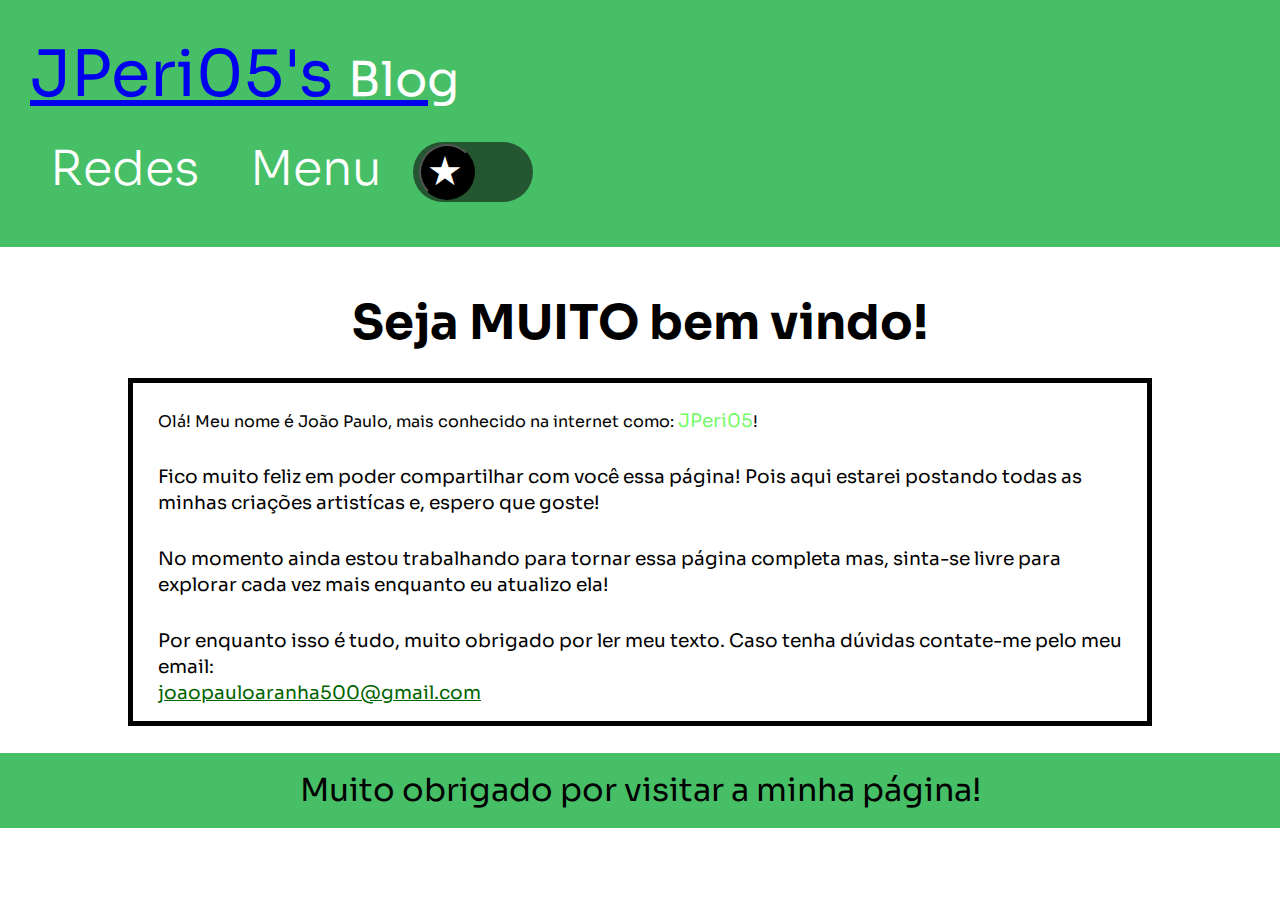
==== commit 4914c427: "Titulo do header agora leva até a página inicial" ====
--- a/index.html
+++ b/index.html
@@ -12,7 +12,8 @@
 <body class="light-mode">
     <header>
         <div class="header-box">
-            <h1 class="header-title">JPeri05's <span class="title-span">Blog</span></h1>
+          <a class="header-title" href="index.html">JPeri05's
+            <span class="title-span">Blog</span></a>
         </div>
         <div class="navbox">
             <nav class="navbar">
--- a/style.css
+++ b/style.css
@@ -385,6 +385,12 @@
     font-size: 3rem;
     text-align: center;
     font-weight: 500;
+    text-decoration: none;
+    color: #000;
+  }
+  
+  .dark-mode .header-title {
+    color: #fff;
   }
   
   .buttonSlider {
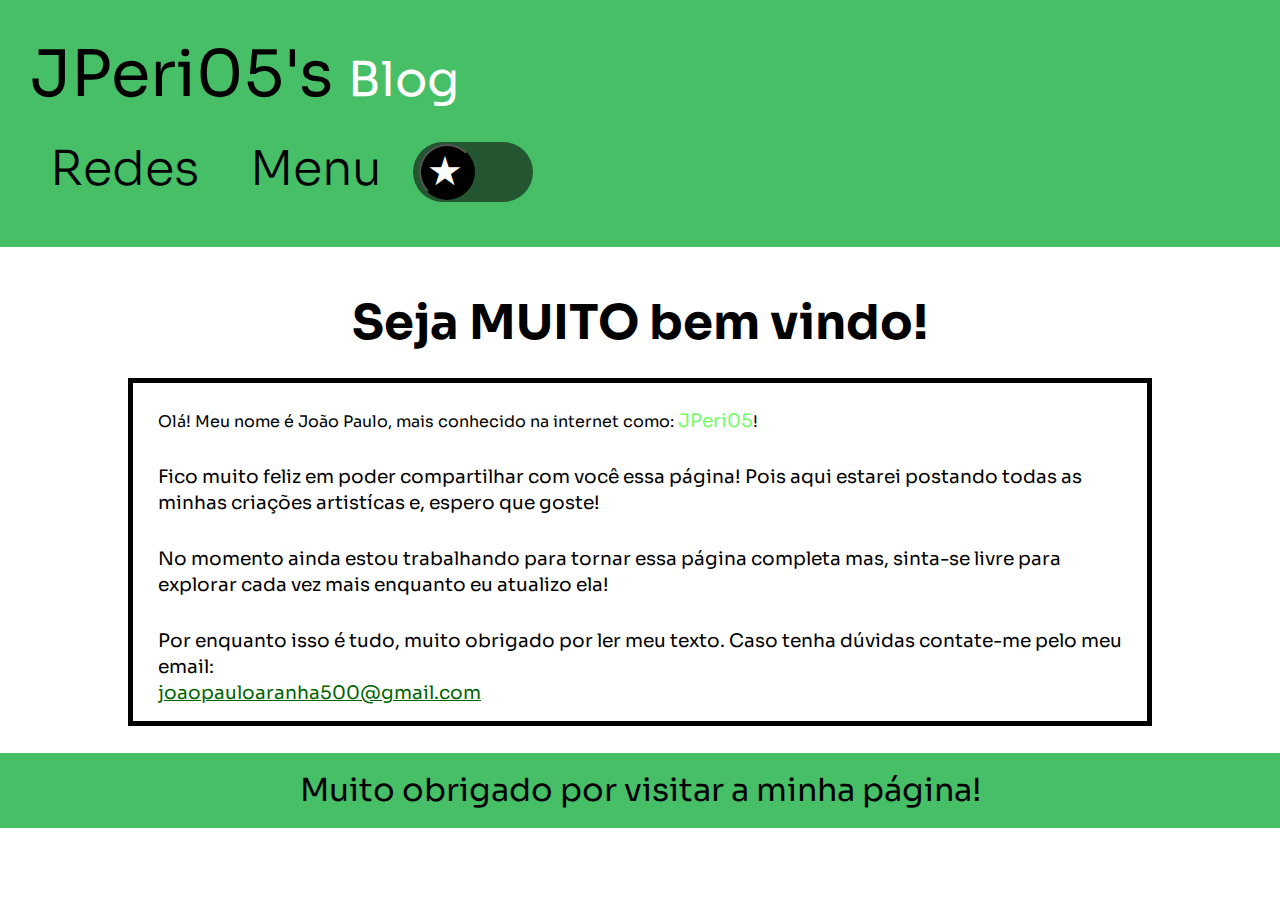
==== commit e8571c25: "Adicionando galeria e preview de imagens" ====
--- a/index.html
+++ b/index.html
@@ -24,7 +24,7 @@
                         <ul>
                             <li><a href="sobre-mim.html">Sobre</a></li>
                             <li><a href="#">Blog</a></li>
-                            <li><a href="#">Galeria</a></li>
+                            <li><a href="galeria.html">Galeria</a></li>
                         </ul>
                     </li>
                     <li>
--- a/style.css
+++ b/style.css
@@ -21,6 +21,7 @@
     height: 100vh;
     font-size: 16pt;
     font-family: 'Sora', sans-serif;
+    color: #000;
   }
   
   header {
@@ -36,6 +37,8 @@
   .header-title {
     font-size: 4rem;
     text-align: left;
+    text-decoration: none;
+    color: #000;
   }
   
   .buttonSlider {
@@ -274,6 +277,7 @@
     padding: 15px 20px;
     text-decoration: none;
     font-weight: 300;
+    color: #000;
   }
   
   .dark-mode .navbar li a {
@@ -360,6 +364,55 @@
     height: auto;
     display: flex;
   }
+  
+  .slide-section {
+    padding: 2rem;
+  }
+  
+  .slider-wrapper {
+    position: relative;
+    max-width: 48rem;
+    margin: 0 auto;
+  }
+  
+  .slider {
+    display: flex;
+    aspect-ratio: 16/9;
+    overflow-x: auto;
+    scroll-snap-type: x mandatory;
+    scroll-behavior: smooth;
+    box-shadow: 0 1.5rem 3rem -0.75rem hsla(0, 0%, 0%, 0.25);
+    border-radius: 0.5rem;
+  }
+  
+  .slider img {
+    flex: 1 0 100%;
+    scroll-snap-align: start;
+    object-fit: cover;
+  }
+  
+  .slider-nav {
+    display: flex;
+    column-gap: 1rem;
+    position: absolute;
+    bottom: 1.25rem;
+    left: 50%;
+    transform: translateX(-50%);
+    z-index: 1;
+  }
+  
+  .slider-nav a {
+    width: 0.5rem;
+    height: 0.5rem;
+    border-radius: 50%;
+    background-color: #fff;
+    opacity: 0.75;
+    transition: opacity ease 250ms;
+  }
+  
+  slider-nav a:hover {
+    opacity: 100%;
+  }
 }
 
 @media (max-width: 600px) {
@@ -440,13 +493,18 @@
     justify-content: center;
   }
   
+  .main-box2 {
+    display: flex;
+    flex-direction: column;
+    justify-content: center;
+  }
+  
   .main-article {
-    margin-top: 20px;
     width: 80%;
     height: auto;
     text-align: left;
     line-height: 1.4;
-    padding: 20px 20px 10px 20px;
+    padding: 20px 10px 10px 20px;
     border: #000 5px solid;
   }
   
@@ -659,7 +717,7 @@
     width: auto;
     height: auto;
     margin: auto;
-    padding: 5px;
+    padding: 20px 20px 10px 20px;
     font-size: 14pt;
     background-color: #000;
     border: 1px solid #000;
@@ -669,7 +727,6 @@
     width: auto;
     height: auto;
     margin: auto;
-    padding: 5px;
     font-size: 14pt;
     background-color: #fff;
     border: 1px solid #fff;
@@ -717,4 +774,53 @@
     height: auto;
     display: flex;
   }
+  
+  .slide-section {
+    padding: 2rem;
+  }
+  
+  .slider-wrapper {
+    position: relative;
+    max-width: 48rem;
+    margin: 0 auto;
+  }
+  
+  .slider {
+    display: flex;
+    aspect-ratio: 16/9;
+    overflow-x: auto;
+    scroll-snap-type: x mandatory;
+    scroll-behavior: smooth;
+    box-shadow: 0 1.5rem 3rem -0.75rem hsla(0, 0%, 0%, 0.25);
+    border-radius: 0.5rem;
+  }
+  
+  .slider img {
+    flex: 1 0 100%;
+    scroll-snap-align: start;
+    object-fit: cover;
+  }
+  
+  .slider-nav {
+    display: flex;
+    column-gap: 1rem;
+    position: absolute;
+    bottom: 1.25rem;
+    left: 50%;
+    transform: translateX(-50%);
+    z-index: 1;
+  }
+  
+  .slider-nav a {
+    width: 0.5rem;
+    height: 0.5rem;
+    border-radius: 50%;
+    background-color: #fff;
+    opacity: 0.75;
+    transition: opacity ease 250ms;
+  }
+  
+  slider-nav a:hover {
+    opacity: 100%;
+  }
 }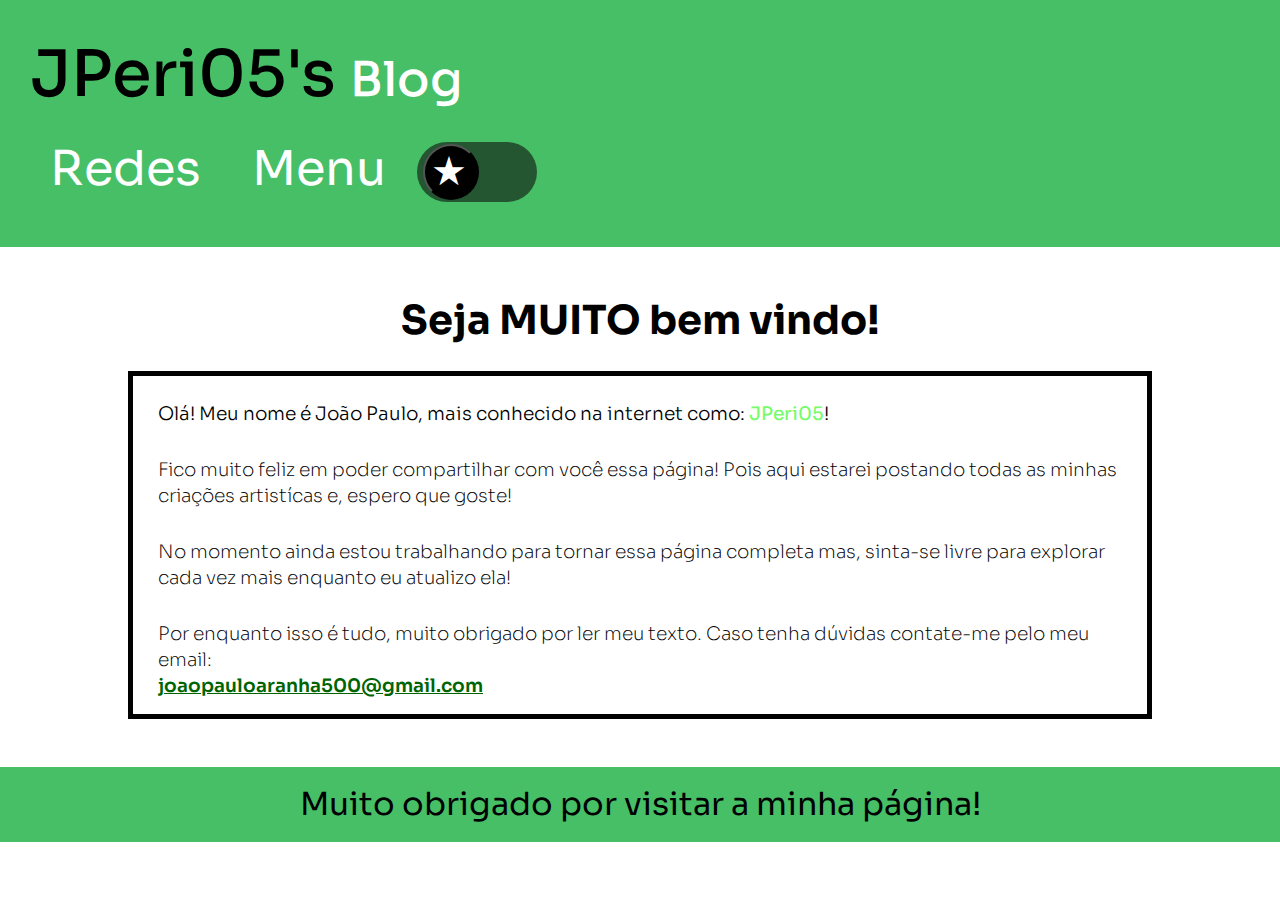
==== commit ea829d99: "Reorganizando códigos CSS" ====
--- a/index.html
+++ b/index.html
@@ -5,16 +5,14 @@
     <meta charset="UTF-8">
     <meta name="viewport" content="width=device-width, initial-scale=1.0">
     <link rel="shortcut icon" href="./img/jperi05-logo-site.ico" type="image/x-icon">
-    <link rel="stylesheet" href="style.css">
+    <link rel="stylesheet" href="style2.css">
     <title>JPeri05</title>
 </head>
 
 <body class="light-mode">
-    <header>
-        <div class="header-box">
+    <header class="header-box">
           <a class="header-title" href="index.html">JPeri05's
             <span class="title-span">Blog</span></a>
-        </div>
         <div class="navbox">
             <nav class="navbar">
                 <ul>
@@ -29,7 +27,7 @@
                     </li>
                     <li>
                         <div class="buttonSlider">
-                            <button id="toggle-button">★</button>
+                            <button id="switch-button">★</button>
                         </div>
                     </li>
                 </ul>
--- a/style2.css
+++ b/style2.css
@@ -0,0 +1,649 @@
+@import url('https://fonts.googleapis.com/css2?family=Sora:wght@100;200;300;400;500;600;700;800&display=swap');
+
+* {
+  margin: 0;
+  padding: 0;
+  box-sizing: border-box;
+}
+
+:root {
+  --color-box: #47bf67;
+  --lighter-color: #3da859;
+  --darkcolor-box: #2d6e3e;
+  --darker-color: #245731;
+  --color-special: #76fc6a;
+  --neutral-gray: #999;
+}
+
+/* Estilo para computador */
+@media (max-width: 1600px) {
+  /* Modo claro/padrão */
+  .light-mode {
+    width: 100%;
+    height: 100vh;
+    font-size: 16pt;
+    font-weight: 200;
+    color: #000;
+    background-color: #fff;
+    font-family: 'Sora', sans-serif;
+  }
+  /* Modo escuro/alternativo */
+  .dark-mode {
+    color: #fff;
+    background-color: #000;
+  }
+  /* Cabeçario do site */
+  .header-box {
+    width: 100%;
+    height: auto;
+    margin-bottom: 3rem;
+    padding: 30px;
+    line-height: 1.4;
+    text-align: start;
+    background-color: var(--color-box);
+  }
+  /* Cabeçario modo escuro */
+  .dark-mode header {
+    background-color: var(--darkcolor-box);
+  }
+  /* Titulo do cabeçario */
+  .header-title {
+    font-size: 4rem;
+    font-weight: 500;
+    text-align: left;
+    text-decoration: none;
+    color: #000;
+  }
+  /* Modo escuro do título cabeçario */
+  .dark-mode .header-title {
+    color: #fff;
+  }
+  /* Span do titulo do cabeçario */
+  .title-span {
+    font-size: 3rem;
+    color: #fff;
+  }
+  /* Modo escuro do Span cabeçario */
+  .dark-mode .title-span {
+    color: #000;
+  }
+  /* Área de navegação */
+  .navbox {
+    display: flex;
+    flex-direction: row;
+    background-color: var(--color-box);
+  }
+  /* Modo escuro da área de navegação */
+  .dark-mode .navbox {
+    background-color: var(--darkcolor-box);
+  }
+  /* Barra de navegação */
+  .navbar {
+    position: relative;
+    z-index: 999;
+    width: 100%;
+    font-size: 3rem;
+    color: #000;
+  }
+  .navbar ul {
+    list-style: none;
+    background-color: var(--color-box);
+    line-height: 1.4;
+  }
+  .navbar li {
+    display: inline-block;
+  }
+  .navbar li a {
+    color: #fff;
+    display: block;
+    padding: 15px 20px;
+    text-decoration: none;
+    font-weight: 400;
+  }
+  .navbar ul ul {
+    position: absolute;
+    display: none;
+  }
+  .navbar ul ul li {
+    display: block;
+  }
+  /* Modo escuro da barra de navegação */
+  .dark-mode .navbar {
+    color: #fff;
+  }
+  .dark-mode .navbar ul {
+    background-color: var(--darkcolor-box);
+  }
+  .dark-mode .navbar li a {
+    color: #000;
+  }
+  /* Hover da barra de navegação */
+  .navbar li:hover ul {
+    display: block;
+  }
+  .navbar ul ul li a:hover {
+    background-color: #555;
+  }
+  /* Caixa do botão - Modo claro */
+  .buttonSlider {
+    width: 120px;
+    height: 60px;
+    border-radius: 30px;
+    background-color: var(--darker-color);
+    display: flex;
+    justify-content: start;
+    padding-top: 2px;
+    padding-bottom: 2px;
+    padding-left: 6px;
+    transition: all .5s;
+  }
+  /* Caixa do botão - Modo escuro */
+  .dark-mode buttonSlider {
+    background-color: var(--lighter-color);
+    display: flex;
+    justify-content: end;
+  }
+  /* Botão claro */
+  #switch-button {
+    fill: #fff;
+    color: #fff;
+    background-color: #000;
+    width: 56px;
+    height: 56px;
+    border-radius: 50%;
+    font-size: 30pt;
+    line-height: 1.0;
+    text-align: center;
+    padding: 5px;
+    padding-left: 6px;
+    display: flex;
+    transition: all .5s;
+  }
+  /* Botão escuro */
+  .dark-mode #switch-button {
+    fill: #fff;
+    color: #000;
+    background-color: #fff;
+    padding-left: 8px;
+    display: flex;
+  }
+  /* Botão modo claro com Hover */
+  #switch-button:hover {
+    background-color: #888;
+    color: #fff;
+  }
+  /* Botão modo escuro com Hover  */
+  .dark-mode #switch-button:hover {
+    color: #000;
+  }
+  /* Título principal */
+  .title {
+    font-size: 2.5rem;
+    text-align: center;
+  }
+  /* Área principal */
+  .main-section {
+    text-align: center;
+  }
+  .main-box1 {
+    display: flex;
+    flex-direction: row;
+    justify-content: center;
+  }
+  /* Artigo principal */
+  .main-article {
+    margin-top: 25px;
+    width: 80%;
+    height: auto;
+    text-align: left;
+    line-height: 1.4;
+    padding: 25px 25px 15px 25px;
+    border: #000 5px solid;
+  }
+  .main-article p {
+    font-size: 14pt;
+  }
+  /* Modo escuro do artigo */
+  .dark-mode .main-article {
+    border-color: #fff;
+  }
+  /* Spans de artigo */
+  .name-span {
+    font-size: 14pt;
+    color: var(--color-special);
+    font-weight: 450;
+  }
+  .article-span {
+    font-size: 13;
+    font-weight: 300;
+  }
+  .span-email {
+    text-decoration: underline;
+    color: darkgreen;
+    font-weight: 600;
+  }
+  /* Rodapé do site */
+  footer {
+    width: 100%;
+    height: auto;
+    margin-top: 3rem;
+    background-color: var(--color-box);
+    line-height: 1.4;
+    padding: 15px;
+  }
+  /* Rodapé modo escuro */
+  .dark-mode footer {
+    background-color: var(--darkcolor-box);
+  }
+  /* Título do rodapé */
+  .footer-title {
+    font-size: 2rem;
+    text-align: center;
+    font-weight: 400;
+  }
+  /* Tabela da página Sobre-mim */
+  .table-sobre {
+    width: 70%;
+    height: auto;
+    margin: auto;
+    padding: 15px;
+    font-size: 3.5rem;
+    background-color: #fff;
+    border: 5px solid #000;
+  }
+  .table-sobre th {
+    text-align: left;
+    padding: 5px;
+    padding-right: 0;
+    font-weight: 500;
+  }
+  .table-sobre td {
+    text-align: right;
+    padding: 5px;
+    padding-left: 0;
+    font-weight: 300;
+  }
+  /* Modo escuro da tabela Sobre */
+  .dark-mode .table-sobre {
+    background-color: #000;
+    border-color: #fff;
+    color: #fff;
+  }
+  /* Imagem de placeholder */
+  .espere {
+    margin-top: 5rem;
+    display: flex;
+    justify-content: center;
+  }
+  .espere img {
+    width: 800px;
+    height: auto;
+    display: flex;
+  }
+  /* Área de slide da página Galeria */
+  .slide-section {
+    padding: 2rem;
+  }
+  .slider-wrapper {
+    position: relative;
+    max-width: 48rem;
+    margin: 0 auto;
+  }
+  /* Slide de imagens da Galeria */
+  .slider {
+    display: flex;
+    aspect-ratio: 16/9;
+    overflow-x: auto;
+    scroll-snap-type: x mandatory;
+    scroll-behavior: smooth;
+    box-shadow: 0 1.5rem 3rem -0.75rem hsla(0, 0%, 0%, 0.25);
+    border-radius: 0.5rem;
+  }
+  /* Configuração das imagens */
+  .slider img {
+    flex: 1 0 100%;
+    scroll-snap-align: start;
+    object-fit: cover;
+  }
+  /* Navegador do slider de imagens */
+  .slider-nav {
+    display: flex;
+    column-gap: 1rem;
+    position: absolute;
+    bottom: 1.25rem;
+    left: 50%;
+    transform: translateX(-50%);
+    z-index: 1;
+  }
+  .slider-nav a {
+    width: 0.5rem;
+    height: 0.5rem;
+    border-radius: 50%;
+    background-color: #fff;
+    opacity: 0.75;
+    transition: opacity ease 250ms;
+  }
+  /* Navegador do slider com Hover */
+  slider-nav a:hover {
+    opacity: 100%;
+  }
+}
+
+/* Estilo responsivo da página para celular */
+@media (max-width: 600px) {
+  /* Modo claro/padrão */
+  .light-mode {
+    width: 100%;
+    height: 100vh;
+    font-size: 20pt;
+    font-weight: 200;
+    color: #000;
+    background-color: #fff;
+    font-family: 'Sora', sans-serif;
+  }
+  /* Modo escuro/alternativo */
+  .dark-mode {
+    color: #fff;
+    background-color: #000;
+  }
+  /* Cabeçario do site */
+  .header-box {
+    width: 100%;
+    height: auto;
+    margin-bottom: 3rem;
+    padding: 15px;
+    line-height: 1.2;
+    text-align: center;
+    background-color: var(--color-box);
+  }
+  /* Cabeçario modo escuro */
+  .dark-mode header {
+    background-color: var(--darkcolor-box);
+  }
+  /* Titulo do cabeçario */
+  .header-title {
+    font-size: 3rem;
+    font-weight: 500;
+    text-align: center;
+    text-decoration: none;
+    color: #000;
+  }
+  /* Modo escuro do título cabeçario */
+  .dark-mode .header-title {
+    color: #fff;
+  }
+  /* Span do titulo do cabeçario */
+  .title-span {
+    font-size: 2rem;
+    color: #fff;
+  }
+  /* Modo escuro do Span cabeçario */
+  .dark-mode .title-span {
+    color: #000;
+  }
+  /* Área de navegação */
+  .navbox {
+    display: flex;
+    flex-direction: row;
+    background-color: var(--color-box);
+  }
+  /* Modo escuro da área de navegação */
+  .dark-mode .navbox {
+    background-color: var(--darkcolor-box);
+  }
+  /* Barra de navegação */
+  .navbar {
+    position: relative;
+    z-index: 999;
+    width: 100%;
+    font-size: 1.5rem;
+    color: #000;
+  }
+  .navbar ul {
+    list-style: none;
+    background-color: var(--color-box);
+    line-height: 1.4;
+  }
+  .navbar li {
+    display: inline-block;
+  }
+  .navbar li a {
+    color: #fff;
+    display: block;
+    padding: 5px 10px;
+    text-decoration: none;
+    font-weight: 400;
+  }
+  .navbar ul ul {
+    position: absolute;
+    display: none;
+  }
+  .navbar ul ul li {
+    display: block;
+  }
+  /* Modo escuro da barra de navegação */
+  .dark-mode .navbar {
+    color: #fff;
+  }
+  .dark-mode .navbar ul {
+    background-color: var(--darkcolor-box);
+  }
+  .dark-mode .navbar li a {
+    color: #000;
+  }
+  /* Hover da barra de navegação */
+  .navbar li:hover ul {
+    display: block;
+  }
+  .navbar ul ul li a:hover {
+    background-color: #555;
+  }
+  /* Caixa do botão - Modo claro */
+  .buttonSlider {
+    width: 60px;
+    height: 30px;
+    border-radius: 30px;
+    background-color: var(--darker-color);
+    display: flex;
+    justify-content: start;
+    padding-top: 1px;
+    padding-bottom: 1px;
+    padding-left: 3px;
+    transition: all .5s;
+  }
+  /* Caixa do botão - Modo escuro */
+  .dark-mode buttonSlider {
+    background-color: var(--lighter-color);
+    display: flex;
+    justify-content: end;
+  }
+  /* Botão claro */
+  #switch-button {
+    fill: #fff;
+    color: #fff;
+    background-color: #000;
+    width: 28px;
+    height: 28px;
+    border-radius: 50%;
+    font-size: 18pt;
+    line-height: 1.0;
+    text-align: center;
+    padding: 1px;
+    display: flex;
+    transition: all .5s;
+  }
+  /* Botão escuro */
+  .dark-mode #switch-button {
+    fill: #fff;
+    color: #000;
+    background-color: #fff;
+    display: flex;
+  }
+  /* Botão modo claro com Hover */
+  #switch-button:hover {
+    background-color: #888;
+    color: #fff;
+  }
+  /* Botão modo escuro com Hover  */
+  .dark-mode #switch-button:hover {
+    color: #000;
+  }
+  /* Título principal */
+  .title {
+    font-size: 1.5rem;
+    font-weight: 400;
+    text-align: center;
+  }
+  /* Área principal */
+  .main-section {
+    text-align: center;
+  }
+  .main-box1 {
+    display: flex;
+    flex-direction: row;
+    justify-content: center;
+  }
+  /* Artigo principal */
+  .main-article {
+    width: 80%;
+    height: auto;
+    text-align: left;
+    line-height: 1.4;
+    padding: 20px 10px 10px 20px;
+    border: #000 5px solid;
+  }
+  .main-article p {
+    font-size: 11pt;
+  }
+  /* Modo escuro do artigo */
+  .dark-mode .main-article {
+    border-color: #fff;
+  }
+  /* Spans de artigo */
+  .name-span {
+    font-size: 13pt;
+    font-weight: 450;
+    color: var(--color-special);
+  }
+  .article-span {
+    font-size: 13pt;
+    font-weight: 300;
+  }
+  .span-email {
+    text-decoration: underline;
+    color: darkgreen;
+    font-weight: 600;
+  }
+  /* Rodapé do site */
+  footer {
+    width: 100%;
+    height: auto;
+    margin-top: 3rem;
+    background-color: var(--color-box);
+    line-height: 1.4;
+    padding: 15px;
+  }
+  /* Rodapé modo escuro */
+  .dark-mode footer {
+    background-color: var(--darkcolor-box);
+  }
+  /* Título do rodapé */
+  .footer-title {
+    font-size: 1.5rem;
+    text-align: center;
+    font-weight: 400;
+  }
+  /* Tabela da página Sobre-mim */
+  .table-sobre {
+    width: auto;
+    height: auto;
+    margin: auto;
+    padding: 20px 20px 10px 20px;
+    font-size: 14pt;
+    background-color: #fff;
+    border: 1px solid #000;
+  }
+  .table-sobre tr {
+    background-color: #fff;
+    padding: 1px;
+  }
+  .table-sobre th {
+    text-align: left;
+    padding: 5px;
+    padding-right: 0;
+    font-weight: 500;
+  }
+  .table-sobre td {
+    text-align: right;
+    padding: 5px;
+    padding-left: 0;
+    font-weight: 300;
+  }
+  /* Modo escuro da tabela Sobre */
+  .dark-mode .table-sobre {
+    background-color: #000;
+    border-color: #fff;
+    color: #fff;
+  }
+  .dark-mode .table-sobre tr {
+    background-size: #000;
+  }
+  /* Imagem de placeholder */
+  .espere {
+    margin-top: 5rem;
+    display: flex;
+    justify-content: center;
+  }
+  .espere img {
+    width: 300px;
+    height: auto;
+    display: flex;
+  }
+  /* Área de slide da página Galeria */
+  .slide-section {
+    padding: 2rem;
+  }
+  .slider-wrapper {
+    position: relative;
+    max-width: 48rem;
+    margin: 0 auto;
+  }
+  /* Slide de imagens da Galeria */
+  .slider {
+    display: flex;
+    aspect-ratio: 16/9;
+    overflow-x: auto;
+    scroll-snap-type: x mandatory;
+    scroll-behavior: smooth;
+    box-shadow: 0 1.5rem 3rem -0.75rem hsla(0, 0%, 0%, 0.25);
+    border-radius: 0.5rem;
+  }
+  /* Configuração das imagens */
+  .slider img {
+    flex: 1 0 100%;
+    scroll-snap-align: start;
+    object-fit: cover;
+  }
+  /* Navegador do slider de imagens */
+  .slider-nav {
+    display: flex;
+    column-gap: 1rem;
+    position: absolute;
+    bottom: 1.25rem;
+    left: 50%;
+    transform: translateX(-50%);
+    z-index: 1;
+  }
+  .slider-nav a {
+    width: 0.5rem;
+    height: 0.5rem;
+    border-radius: 50%;
+    background-color: #fff;
+    opacity: 0.75;
+    transition: opacity ease 250ms;
+  }
+  /* Navegador do slider com Hover */
+  slider-nav a:hover {
+    opacity: 100%;
+  }
+}